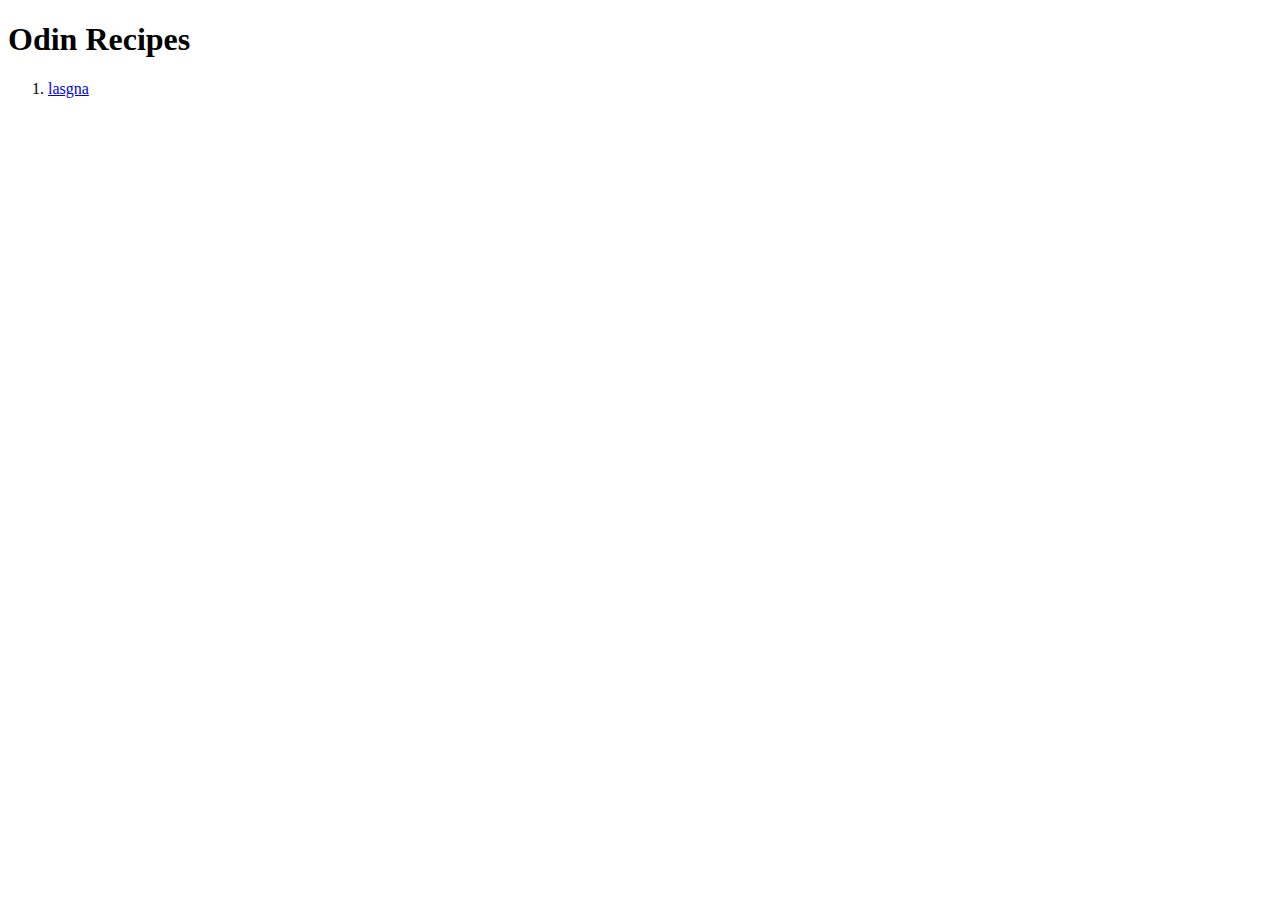
==== index.html @ 9a273ecb "added lasgna recipe" ====
<!DOCTYPE html>
<html lang="en">
<head>
    <meta charset="UTF-8">
    <meta name="viewport" content="width=device-width, initial-scale=1.0">
    <title>Document</title>
</head>
<body>
    <h1>Odin Recipes</h1>
    <ol>
        <li>
            <a href="recipes/lasgna.html"> lasgna</a>
        </li>
    </ol>
</body>
</html>
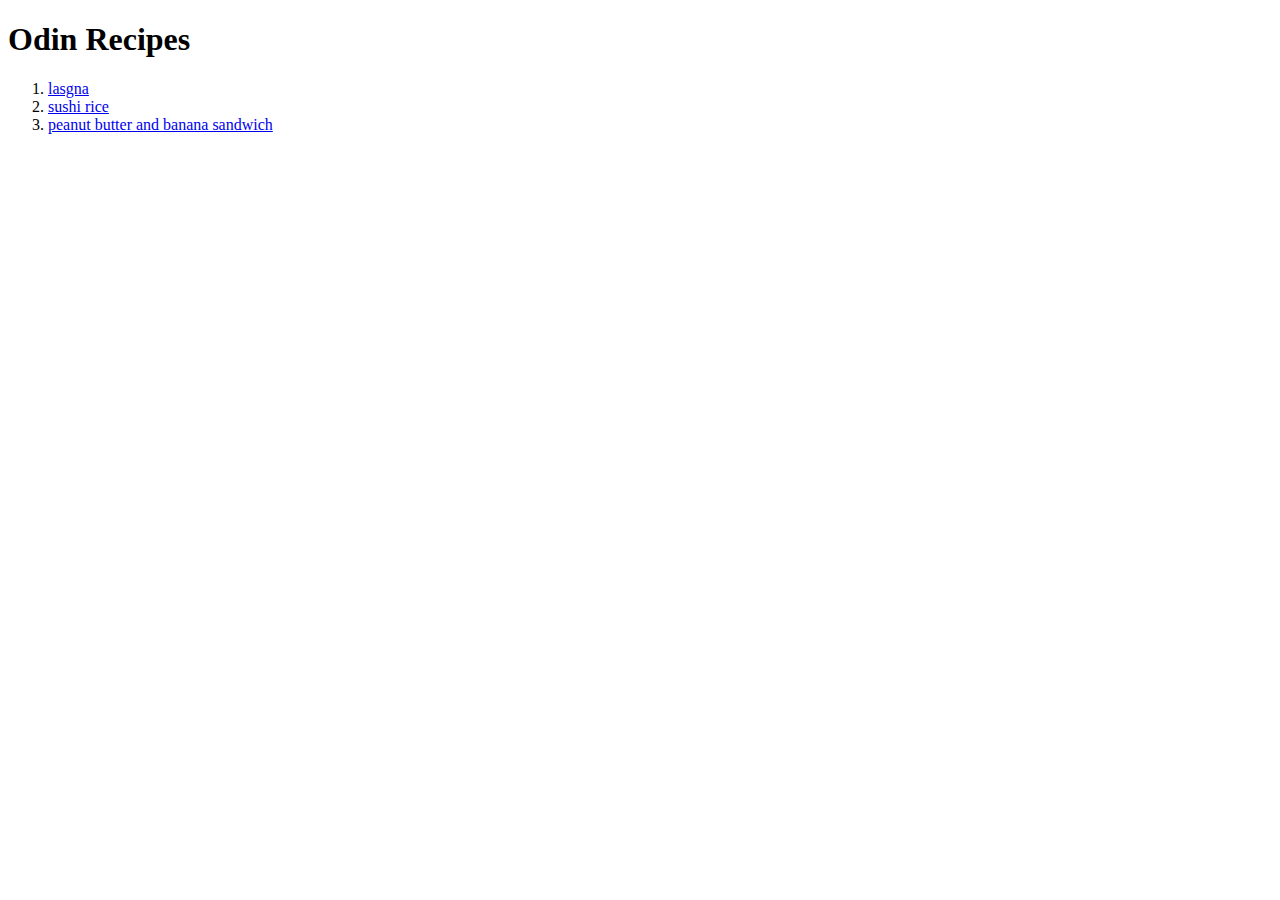
==== commit 4beec61e: "added pbjb and sushi rice recipes" ====
--- a/index.html
+++ b/index.html
@@ -8,9 +8,9 @@
 <body>
     <h1>Odin Recipes</h1>
     <ol>
-        <li>
-            <a href="recipes/lasgna.html"> lasgna</a>
-        </li>
+        <li> <a href="recipes/lasgna.html"> lasgna</a> </li>
+        <li> <a href="recipes/rice.html">sushi rice</a> </li>
+        <li> <a href="recipes/pbjb.html">peanut butter and banana sandwich</a> </li>
     </ol>
 </body>
 </html>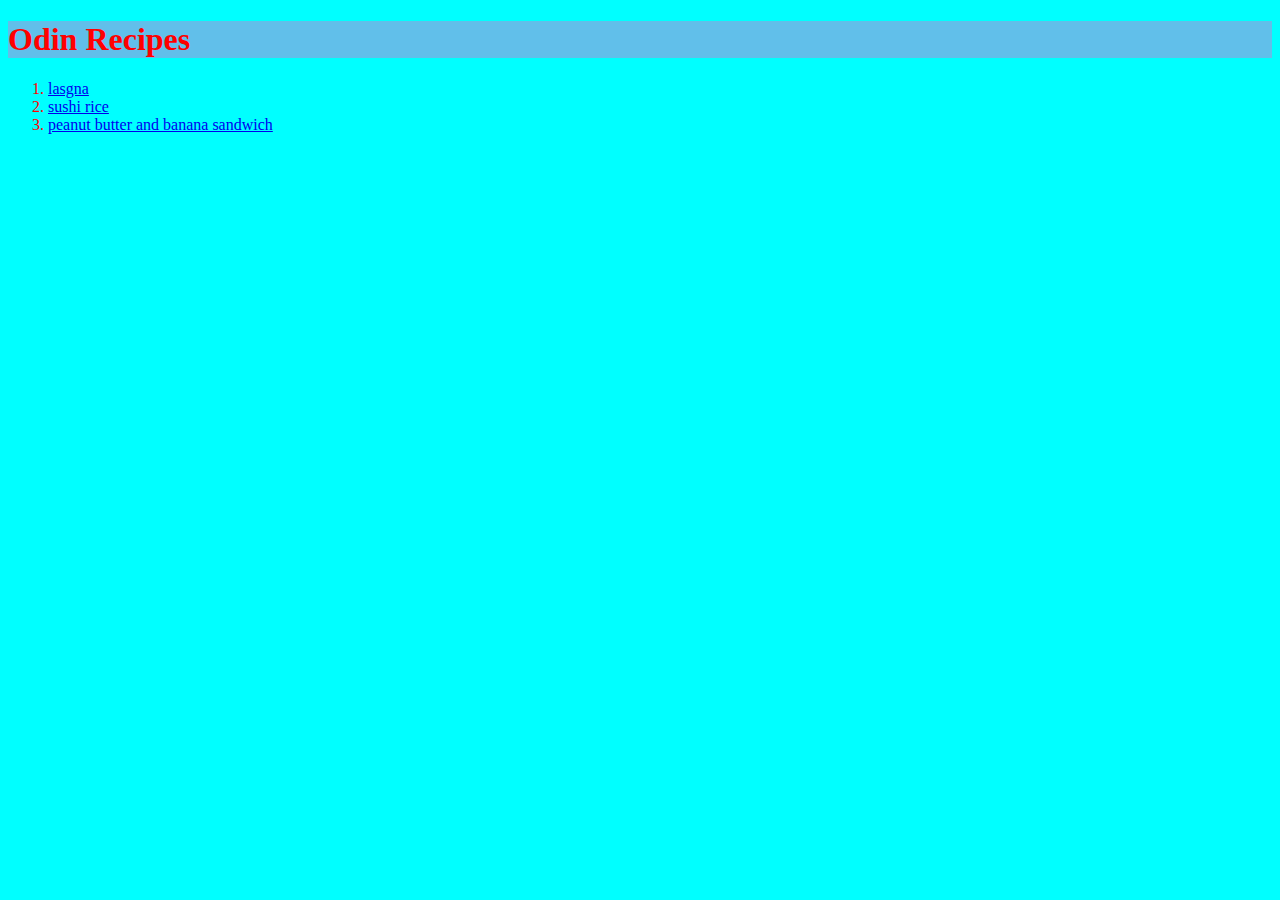
==== commit 740e1eac: "css testing added" ====
--- a/index.html
+++ b/index.html
@@ -4,6 +4,7 @@
     <meta charset="UTF-8">
     <meta name="viewport" content="width=device-width, initial-scale=1.0">
     <title>Document</title>
+    <link rel="stylesheet" href="styles.css">
 </head>
 <body>
     <h1>Odin Recipes</h1>
--- a/styles.css
+++ b/styles.css
@@ -0,0 +1,24 @@
+body {
+    background-color: aqua;
+    color: red;
+}
+
+h1 {
+    background-color: hsl(199, 77%, 65%);
+    font-weight: bold;
+}
+
+.title {
+    color: rgb(59, 33, 9);
+    font: helvetica,sans-serif;
+}
+
+.ingredients {
+    background-color: yellowgreen;
+    color: white;
+
+}
+
+.directions {
+    font-weight: bold;
+}